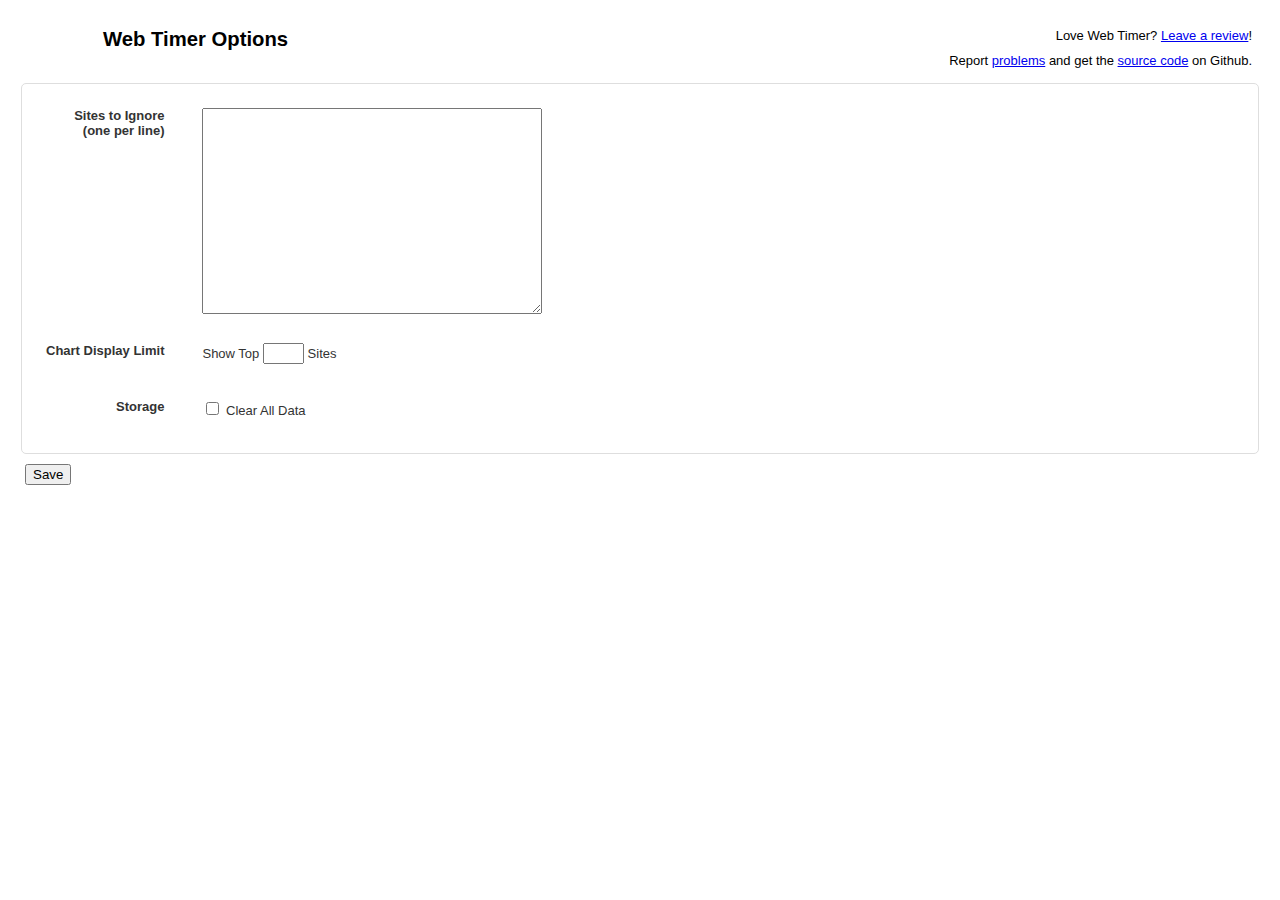
==== options.html @ 38860704 "Update issue links to point to project on Github." ====
<!DOCTYPE html>
<html>
  <head>
    <meta charset="UTF-8" />
    <title>Web Timer Options</title>
    <style>
      body {
          margin: 15px;
          font-family: helvetica, arial, sans-serif;
          font-size: 13px;
      }
      #header {
          padding: 1em;
          padding-bottom: 2em;
      }
      #info {
          float: right;
      }
      #info span {
          margin-bottom: 10px;
          float: right;
      }
      #header h1 {
          display: inline;
          font-size: 156%;
          padding-bottom: 43px;
          padding-left: 75px;
          padding-top: 30px;
          background: url(icon_128.png) no-repeat;
          background-size: 50px;
          background-position: 1px 18px;
      }
      #settings {
          margin: 6px 6px 0 6px;
          padding: 10px;
          color: #333;
          border: 1px solid #DEDEDE;
          -webkit-border-radius: 5px 5px;
      }
      #settings table {
          font-size: 13px;
      }
      th, td {
          vertical-align: top;
      }
      th {
          text-align: right;
          font-weight: bold;
          white-space: nowrap;
          padding: 12px 24px 12px 12px;
      }
      td {
          padding: 12px;
      }
      .description {
          visibility: hidden;
          width: 20em;
          font-style: italic;
          color: #777;
      }
      #blacklist {
          height: 15em;
          width: 25em;
      }
      #footer {
          margin: 10px;
      }
      #status {
          margin-left: 10px;
      }
      .success {
          color: green;
      }
    </style>
  </head>
  <script>
  var bg = opera.extension.bgProcess;

  function save_options() {
    // Save blacklist domains
    var blackListEl = document.getElementById("blacklist");
    var blacklist_domains = blackListEl.value.split(/\r?\n/);
    var blacklist = [];
    // Get rid of empty lines
    for (var i = 0; i < blacklist_domains.length; i++) {
      var domain = blacklist_domains[i];
      if (domain) {
        blacklist.push(domain);
      }
    }
    blackListEl.value = blacklist.join('\n');
    widget.preferences.setItem('blacklist', JSON.stringify(blacklist));

    // Remove data for sites that have been added to the blacklist
    var domains = JSON.parse(widget.preferences.getItem('domains'));
    for (var domain in domains) {
      for (var i = 0; i < blacklist.length; i++) {
        if (domain.match(blacklist[i])) {
          // Remove data for any domain on the blacklist
          delete domains[domain];
          delete widget.preferences.getItem(domain);
          widget.preferences.setItem('domains', JSON.stringify(domains));
        }
      }
    }

    // Check limit data
    var limit_data = document.getElementById('chart_limit');
    var limit = parseInt(limit_data.value);
    if (limit) {
      widget.preferences.setItem('chart_limit', limit);
      limit_data.value = limit;
    } else {
      limit_data.value = widget.preferences.getItem('chart_limit');
    }

    // Check checkboxes for erasing data
    var clear_data = document.getElementById('clear-data');
    if (clear_data.checked) {
      clearData();
      clear_data.checked = false;
    }

    // Update status to let user know options were saved.
    var status = document.getElementById("status");
    status.innerHTML = "Options Saved.";
    status.className = "success";
    setTimeout(function() {
      status.innerHTML = "";
      status.className = "";
    }, 750);
  }

  // Restores select box state to saved value from localStorage.
  function restore_options() {
    var blacklist = JSON.parse(widget.preferences.getItem('blacklist'));
    var blackListEl = document.getElementById("blacklist");
    blackListEl.value = blacklist.join('\n');
    var limitEl = document.getElementById("chart_limit");
    limitEl.value = widget.preferences.getItem('chart_limit');
  }

  // Clear all data except for blacklist
  function clearData() {
    var domains = JSON.parse(widget.preferences.getItem('domains'));
    var other = JSON.parse(widget.preferences.getItem('other'));
    for (var domain in domains) {
      widget.preferences.removeItem(domain);
      delete domains[domain];
    }
    widget.preferences.setItem('domains', '{}');
    widget.preferences.setItem('total', '{"today":0,"all":0}');
    widget.preferences.setItem('other', '{"today":0,"all":0}');
    widget.preferences.setItem('num_days', '1');
    widget.preferences.setItem('date', new Date().toLocaleDateString())
  }
  </script>

  <body onload="restore_options()">
    <div id="header">
      <h1>Web Timer Options</h1>
      <div id="info">
        <span>
          Love Web Timer? <a target="_blank" href="https://chrome.google.com/webstore/detail/ggnjbdfgigejghknieofeahaknkjafim/reviews">Leave a review</a>!
        </span>
        <br />
        <span>
          Report <a href="https://github.com/zcode/webtimer/issues" title="Issue database and reporting on Github">problems</a> and get the <a href="https://github.com/zcode/webtimer" title="Open source (MIT) license">source code</a> on Github.
        </span>
      </div>
    </div>
    <div id="settings">
      <table>
        <tbody>
          <tr onmouseover='document.getElementById("blacklist-description").style.visibility = "visible"'
              onmouseout='document.getElementById("blacklist-description").style.visibility = "hidden"'>
            <th>
            Sites to Ignore<br />
            (one per line)
            </th>
            <td><textarea id="blacklist"></textarea></td>
            <td id="blacklist-description" class="description">Web Timer will not track any sites you put on this list. Any existing data for sites on the list will be removed.</td>
          </tr>
          <tr onmouseover='document.getElementById("limit-description").style.visibility = "visible"'
              onmouseout='document.getElementById("limit-description").style.visibility = "hidden"'>
            <th>Chart Display Limit</th>
            <td>
              <label>Show Top</label>
              <input id="chart_limit" type="text" size="2" maxlength="2" />
              <label>Sites</label>
            </td>
            <td id="limit-description" class="description">Sites below the limit will be grouped into the "Other" category.</td>
          </tr>
          <tr onmouseover='document.getElementById("storage-description").style.visibility = "visible"'
              onmouseout='document.getElementById("storage-description").style.visibility = "hidden"'>
            <th>Storage</th>
            <td>
              <input id="clear-data" type="checkbox" />
              <label for="clear-data">Clear All Data</label>
            </td>
            <td id="storage-description" class="description">There is no way to recover your data once you delete it.</td>
        </tbody>
      </table>
    </div>
    <div id="footer">
      <button onclick="save_options()">Save</button>
      <span id="status"></span>
    </div>
  </body>
</html>
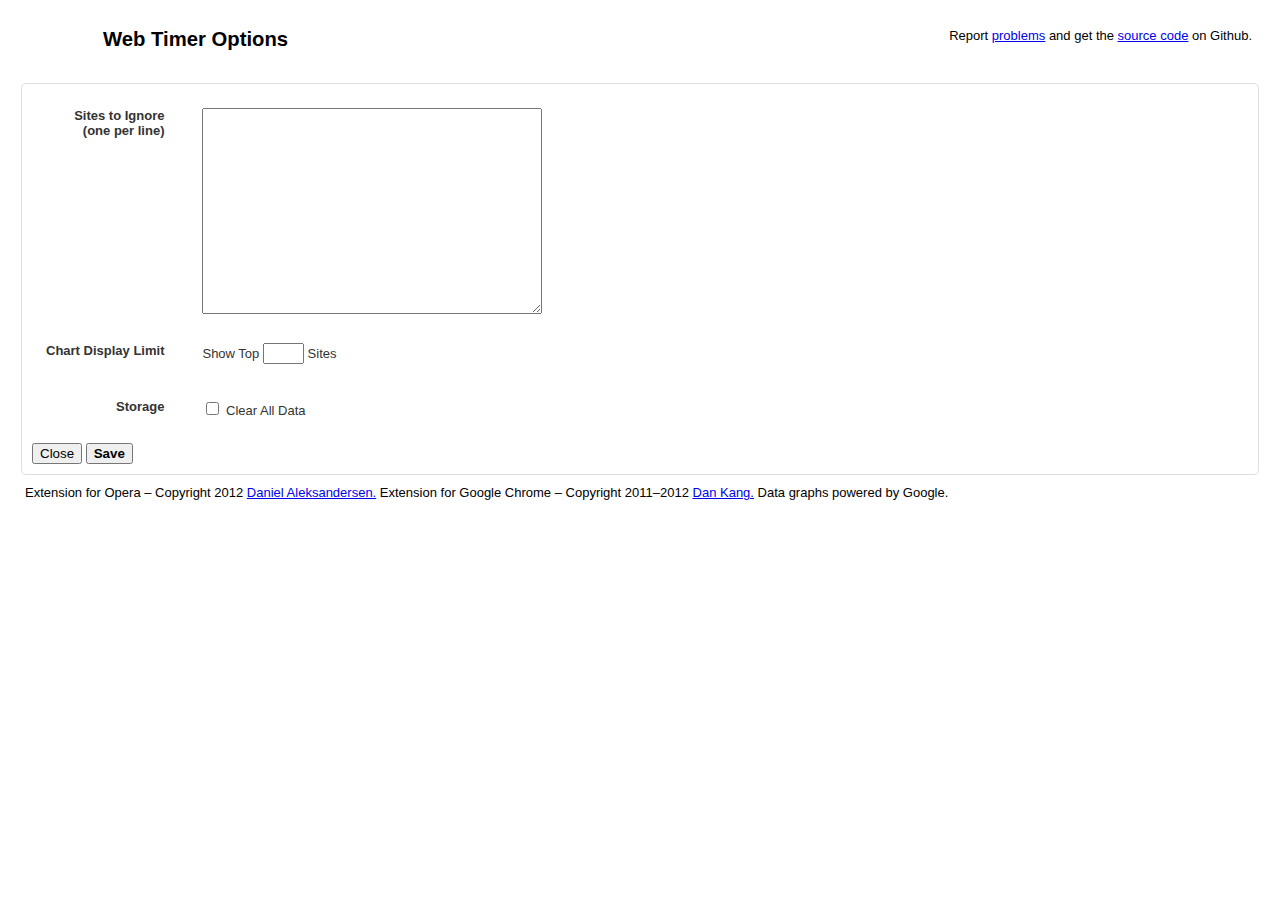
==== commit 7705707f: "Copyright footer on the options page." ====
--- a/options.html
+++ b/options.html
@@ -62,8 +62,9 @@
           height: 15em;
           width: 25em;
       }
-      #footer {
+      footer {
           margin: 10px;
+          display:block;
       }
       #status {
           margin-left: 10px;
@@ -160,10 +161,6 @@
     <div id="header">
       <h1>Web Timer Options</h1>
       <div id="info">
-        <span>
-          Love Web Timer? <a target="_blank" href="https://chrome.google.com/webstore/detail/ggnjbdfgigejghknieofeahaknkjafim/reviews">Leave a review</a>!
-        </span>
-        <br />
         <span>
           Report <a href="https://github.com/zcode/webtimer/issues" title="Issue database and reporting on Github">problems</a> and get the <a href="https://github.com/zcode/webtimer" title="Open source (MIT) license">source code</a> on Github.
         </span>
@@ -201,10 +198,14 @@
             <td id="storage-description" class="description">There is no way to recover your data once you delete it.</td>
         </tbody>
       </table>
-    </div>
-    <div id="footer">
-      <button onclick="save_options()">Save</button>
+      <button onclick="window.close()">Close</button>
+      <button onclick="save_options()" style="font-weight:bold;">Save</button>
       <span id="status"></span>
     </div>
+    <footer>
+      Extension for Opera – Copyright 2012 <a href="http://www.daniel.priv.no">Daniel Aleksandersen.</a>
+      Extension for Google Chrome – Copyright 2011–2012 <a href="http://dskang.com">Dan Kang.</a>
+      Data graphs powered by Google.
+    </footer>
   </body>
 </html>
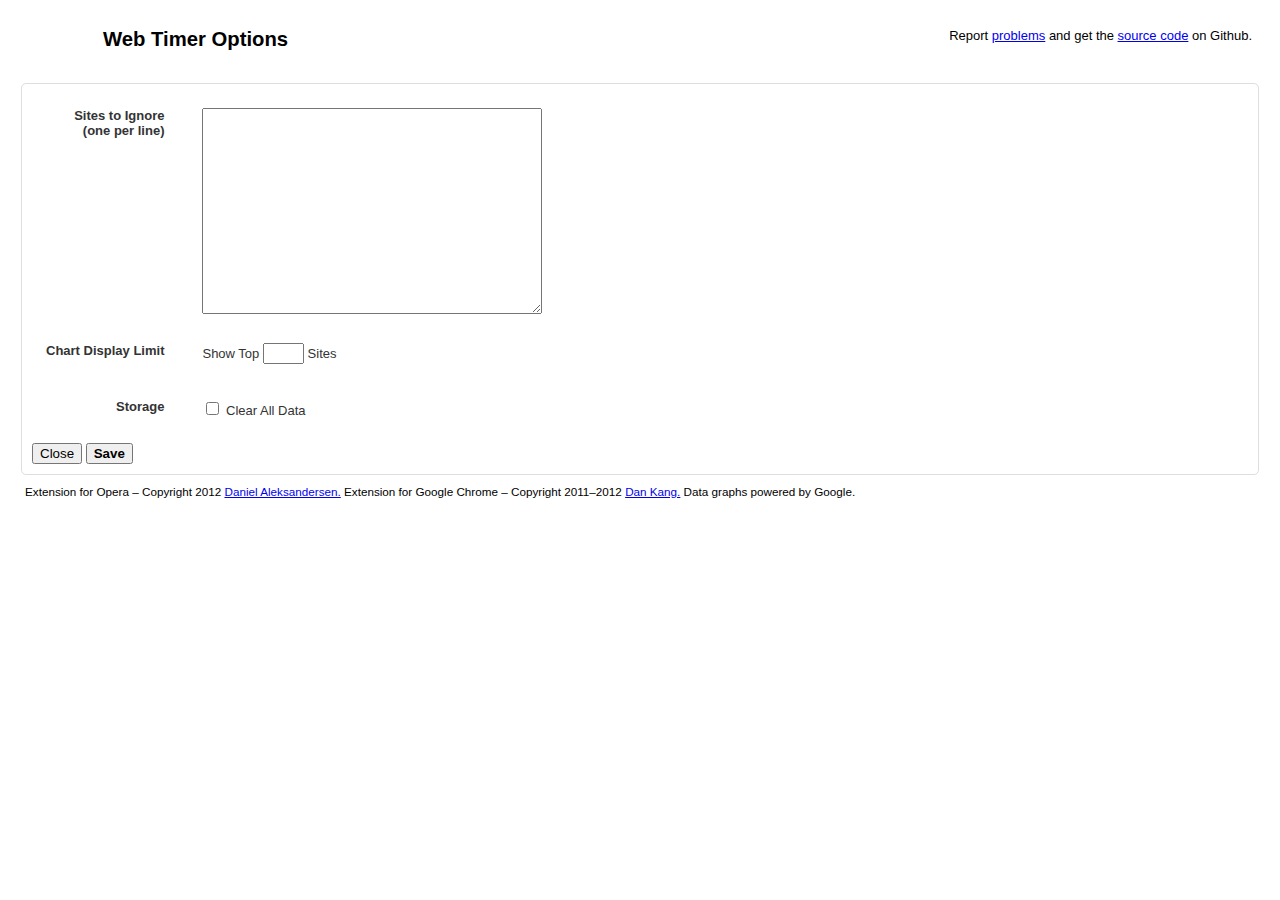
==== commit 2c34a23c: "Separated out style and script from options page." ====
--- a/options.html
+++ b/options.html
@@ -3,160 +3,9 @@
   <head>
     <meta charset="UTF-8" />
     <title>Web Timer Options</title>
-    <style>
-      body {
-          margin: 15px;
-          font-family: helvetica, arial, sans-serif;
-          font-size: 13px;
-      }
-      #header {
-          padding: 1em;
-          padding-bottom: 2em;
-      }
-      #info {
-          float: right;
-      }
-      #info span {
-          margin-bottom: 10px;
-          float: right;
-      }
-      #header h1 {
-          display: inline;
-          font-size: 156%;
-          padding-bottom: 43px;
-          padding-left: 75px;
-          padding-top: 30px;
-          background: url(icon_128.png) no-repeat;
-          background-size: 50px;
-          background-position: 1px 18px;
-      }
-      #settings {
-          margin: 6px 6px 0 6px;
-          padding: 10px;
-          color: #333;
-          border: 1px solid #DEDEDE;
-          -webkit-border-radius: 5px 5px;
-      }
-      #settings table {
-          font-size: 13px;
-      }
-      th, td {
-          vertical-align: top;
-      }
-      th {
-          text-align: right;
-          font-weight: bold;
-          white-space: nowrap;
-          padding: 12px 24px 12px 12px;
-      }
-      td {
-          padding: 12px;
-      }
-      .description {
-          visibility: hidden;
-          width: 20em;
-          font-style: italic;
-          color: #777;
-      }
-      #blacklist {
-          height: 15em;
-          width: 25em;
-      }
-      footer {
-          margin: 10px;
-          display:block;
-      }
-      #status {
-          margin-left: 10px;
-      }
-      .success {
-          color: green;
-      }
-    </style>
+    <link rel="stylesheet" href="styles/options.css" />
+    <script src="scripts/options.js"></script>
   </head>
-  <script>
-  var bg = opera.extension.bgProcess;
-
-  function save_options() {
-    // Save blacklist domains
-    var blackListEl = document.getElementById("blacklist");
-    var blacklist_domains = blackListEl.value.split(/\r?\n/);
-    var blacklist = [];
-    // Get rid of empty lines
-    for (var i = 0; i < blacklist_domains.length; i++) {
-      var domain = blacklist_domains[i];
-      if (domain) {
-        blacklist.push(domain);
-      }
-    }
-    blackListEl.value = blacklist.join('\n');
-    widget.preferences.setItem('blacklist', JSON.stringify(blacklist));
-
-    // Remove data for sites that have been added to the blacklist
-    var domains = JSON.parse(widget.preferences.getItem('domains'));
-    for (var domain in domains) {
-      for (var i = 0; i < blacklist.length; i++) {
-        if (domain.match(blacklist[i])) {
-          // Remove data for any domain on the blacklist
-          delete domains[domain];
-          delete widget.preferences.getItem(domain);
-          widget.preferences.setItem('domains', JSON.stringify(domains));
-        }
-      }
-    }
-
-    // Check limit data
-    var limit_data = document.getElementById('chart_limit');
-    var limit = parseInt(limit_data.value);
-    if (limit) {
-      widget.preferences.setItem('chart_limit', limit);
-      limit_data.value = limit;
-    } else {
-      limit_data.value = widget.preferences.getItem('chart_limit');
-    }
-
-    // Check checkboxes for erasing data
-    var clear_data = document.getElementById('clear-data');
-    if (clear_data.checked) {
-      clearData();
-      clear_data.checked = false;
-    }
-
-    // Update status to let user know options were saved.
-    var status = document.getElementById("status");
-    status.innerHTML = "Options Saved.";
-    status.className = "success";
-    setTimeout(function() {
-      status.innerHTML = "";
-      status.className = "";
-    }, 750);
-  }
-
-  // Restores select box state to saved value from localStorage.
-  function restore_options() {
-    var blacklist = JSON.parse(widget.preferences.getItem('blacklist'));
-    var blackListEl = document.getElementById("blacklist");
-    blackListEl.value = blacklist.join('\n');
-    var limitEl = document.getElementById("chart_limit");
-    limitEl.value = widget.preferences.getItem('chart_limit');
-  }
-
-  // Clear all data except for blacklist
-  function clearData() {
-    var domains = JSON.parse(widget.preferences.getItem('domains'));
-    var other = JSON.parse(widget.preferences.getItem('other'));
-    for (var domain in domains) {
-      widget.preferences.removeItem(domain);
-      delete domains[domain];
-    }
-    widget.preferences.setItem('domains', '{}');
-    widget.preferences.setItem('total', '{"today":0,"all":0}');
-    widget.preferences.setItem('other', '{"today":0,"all":0}');
-    widget.preferences.setItem('num_days', '1');
-    widget.preferences.setItem('date', new Date().toLocaleDateString())
-  }
-  </script>
-
   <body onload="restore_options()">
     <div id="header">
       <h1>Web Timer Options</h1>
--- a/styles/options.css
+++ b/styles/options.css
@@ -0,0 +1,69 @@
+body {
+    margin:15px;
+    font-family:Helvetica, Arial, sans-serif;
+    font-size:13px;
+}
+#header {
+    padding:1em;
+    padding-bottom:2em;
+}
+#info {
+    float:right;
+}
+#info span {
+    margin-bottom:10px;
+    float:right;
+}
+#header h1 {
+    display:inline;
+    font-size:156%;
+    padding-bottom:43px;
+    padding-left:75px;
+    padding-top:30px;
+    background:url('../icon_128.png') no-repeat;
+    background-size:50px;
+    background-position:1px 18px;
+}
+#settings {
+    margin:6px 6px 0 6px;
+    padding:10px;
+    color:#333;
+    border:1px solid #DEDEDE;
+    border-radius:5px 5px;
+}
+#settings table {
+    font-size:13px;
+}
+th, td {
+    vertical-align:top;
+}
+th {
+    text-align:right;
+    font-weight:bold;
+    white-space:nowrap;
+    padding:12px 24px 12px 12px;
+}
+td {
+    padding:12px;
+}
+.description {
+    visibility:hidden;
+    width:20em;
+    font-style:italic;
+    color:#777;
+}
+#blacklist {
+    height:15em;
+    width:25em;
+}
+footer {
+    margin:10px;
+    display:block;
+    font-size:.9em;
+}
+#status {
+    margin-left:10px;
+}
+.success {
+    color:green;
+}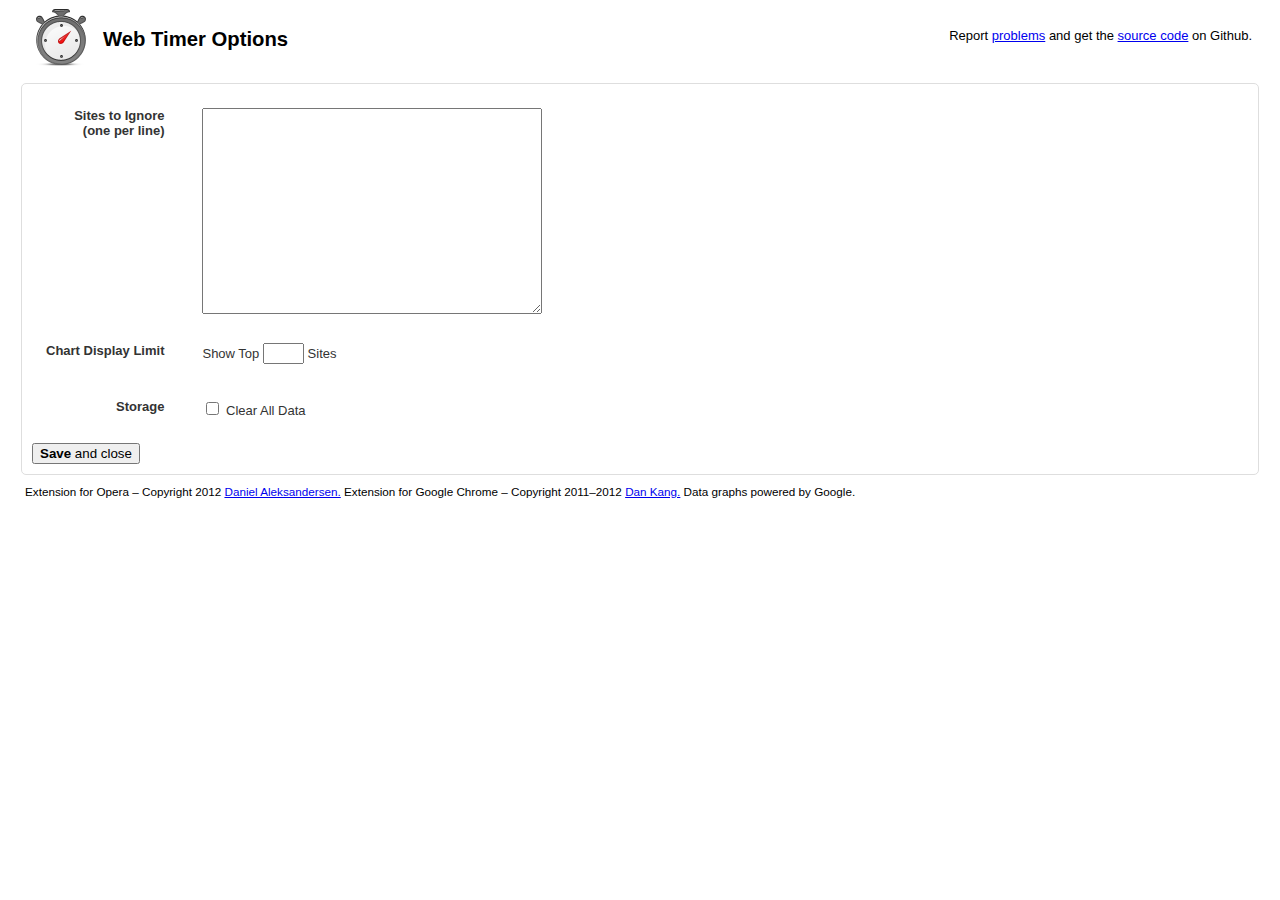
==== commit 1d5a725c: "Combine save and close buttons" ====
--- a/options.html
+++ b/options.html
@@ -47,8 +47,7 @@
             <td id="storage-description" class="description">There is no way to recover your data once you delete it.</td>
         </tbody>
       </table>
-      <button onclick="window.close()">Close</button>
-      <button onclick="save_options()" style="font-weight:bold;">Save</button>
+      <button onclick="save_options(); window.close();"><span style="font-weight:bold;">Save</span> and close</button>
       <span id="status"></span>
     </div>
     <footer>
--- a/styles/options.css
+++ b/styles/options.css
@@ -20,9 +20,8 @@
     padding-bottom:43px;
     padding-left:75px;
     padding-top:30px;
-    background:url('../icon_128.png') no-repeat;
-    background-size:50px;
-    background-position:1px 18px;
+    background:url('../icon_64.png') no-repeat;
+    background-position:1px 8px;
 }
 #settings {
     margin:6px 6px 0 6px;
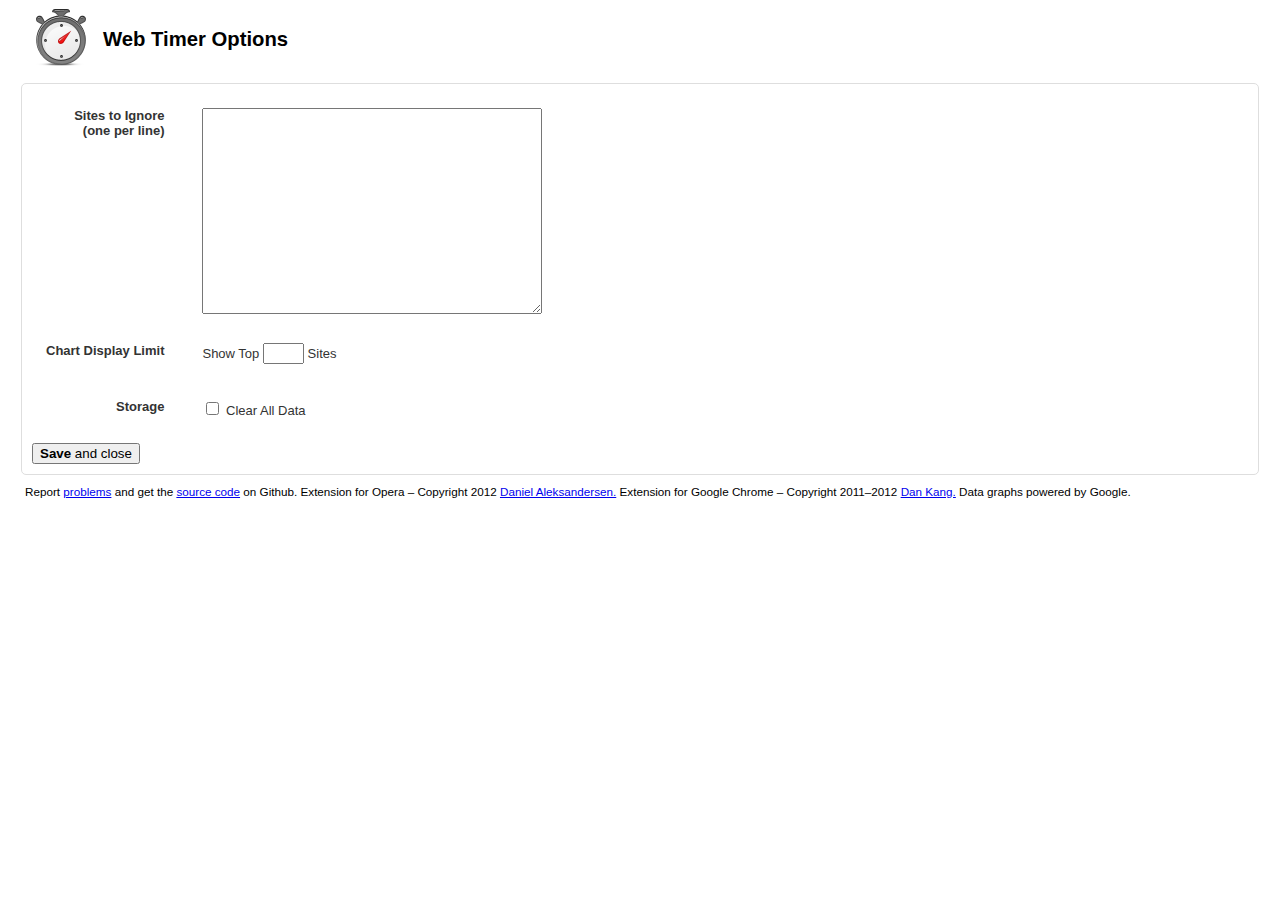
==== commit 4951a836: "Moved info block to footer." ====
--- a/options.html
+++ b/options.html
@@ -9,11 +9,6 @@
   <body onload="restore_options()">
     <div id="header">
       <h1>Web Timer Options</h1>
-      <div id="info">
-        <span>
-          Report <a href="https://github.com/zcode/webtimer/issues" title="Issue database and reporting on Github">problems</a> and get the <a href="https://github.com/zcode/webtimer" title="Open source (MIT) license">source code</a> on Github.
-        </span>
-      </div>
     </div>
     <div id="settings">
       <table>
@@ -51,7 +46,8 @@
       <span id="status"></span>
     </div>
     <footer>
-      Extension for Opera – Copyright 2012 <a href="http://www.daniel.priv.no">Daniel Aleksandersen.</a>
+      Report <a href="https://github.com/zcode/webtimer/issues" title="Issue database and reporting on Github">problems</a> and get the <a href="https://github.com/zcode/webtimer" title="Open source (MIT) license">source code</a> on Github.
+      Extension for Opera – Copyright 2012 <a href="http://web.daniel.priv.no">Daniel Aleksandersen.</a>
       Extension for Google Chrome – Copyright 2011–2012 <a href="http://dskang.com">Dan Kang.</a>
       Data graphs powered by Google.
     </footer>
--- a/styles/options.css
+++ b/styles/options.css
@@ -6,13 +6,6 @@
 #header {
     padding:1em;
     padding-bottom:2em;
-}
-#info {
-    float:right;
-}
-#info span {
-    margin-bottom:10px;
-    float:right;
 }
 #header h1 {
     display:inline;
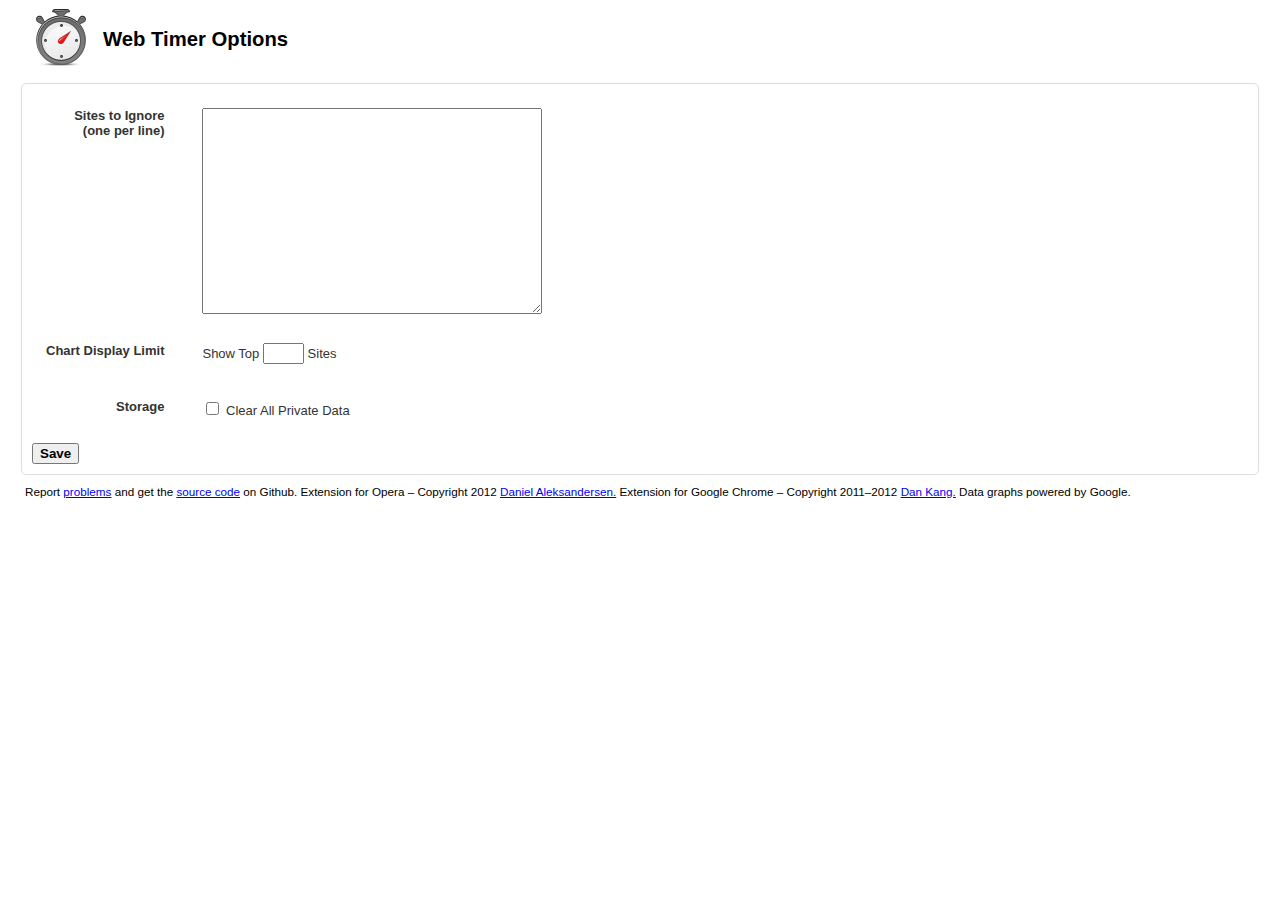
==== commit 06da3c41: "Change Save button string as close() behavior vary" ====
--- a/options.html
+++ b/options.html
@@ -37,12 +37,12 @@
             <th>Storage</th>
             <td>
               <input id="clear-data" type="checkbox" />
-              <label for="clear-data">Clear All Data</label>
+              <label for="clear-data">Clear All Private Data</label>
             </td>
             <td id="storage-description" class="description">There is no way to recover your data once you delete it.</td>
         </tbody>
       </table>
-      <button onclick="save_options(); window.close();"><span style="font-weight:bold;">Save</span> and close</button>
+      <button onclick="save_options(); window.close();"><span style="font-weight:bold;">Save</span></button>
       <span id="status"></span>
     </div>
     <footer>
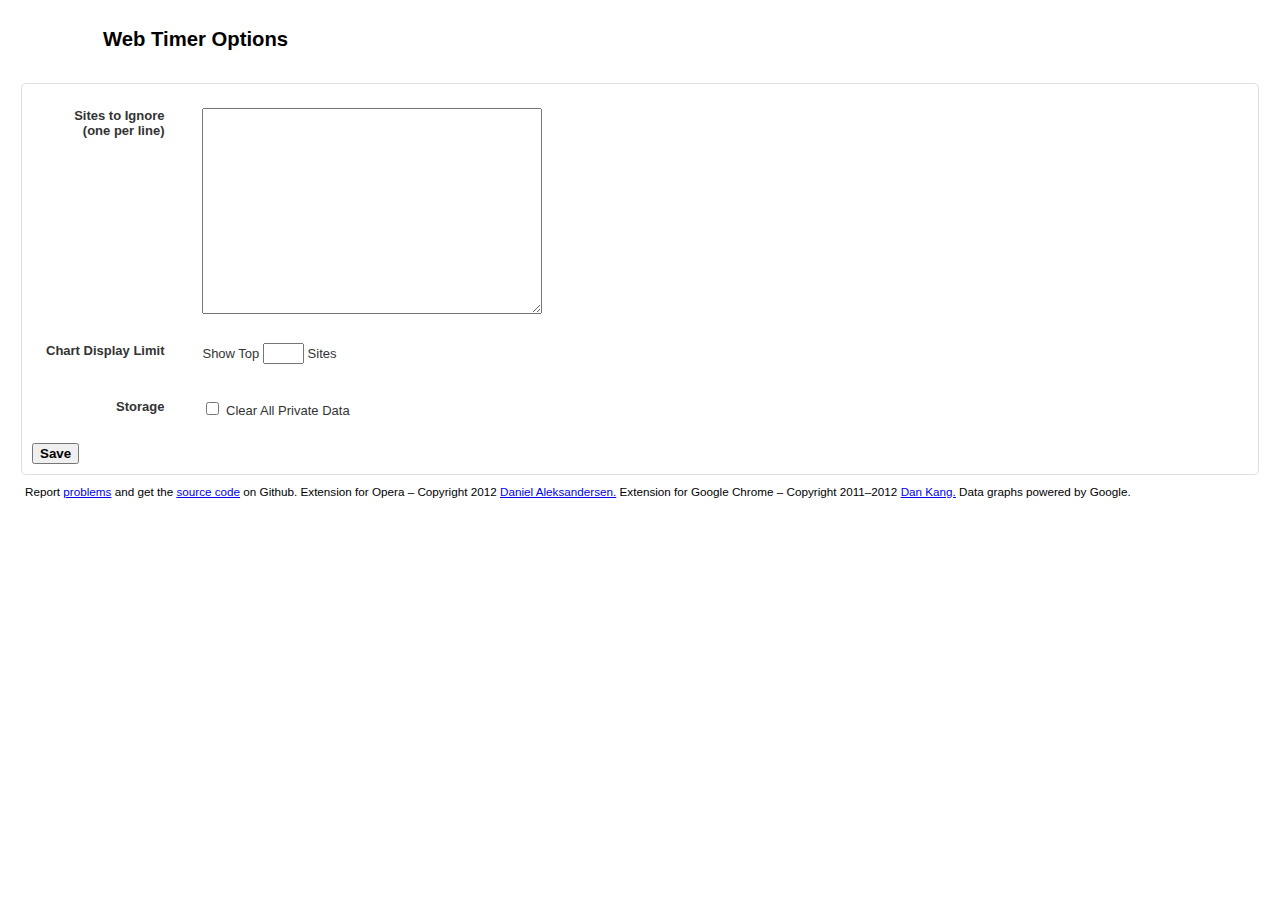
==== commit c39b6425: "Update links to new GitHub username." ====
--- a/options.html
+++ b/options.html
@@ -46,7 +46,7 @@
       <span id="status"></span>
     </div>
     <footer>
-      Report <a href="https://github.com/zcode/webtimer/issues" title="Issue database and reporting on Github">problems</a> and get the <a href="https://github.com/zcode/webtimer" title="Open source (MIT) license">source code</a> on Github.
+      Report <a href="https://github.com/Aeyoun/webtimer/issues" title="Issue database and reporting on Github">problems</a> and get the <a href="https://github.com/Aeyoun/webtimer" title="Open source (MIT) license">source code</a> on Github.
       Extension for Opera – Copyright 2012 <a href="http://web.daniel.priv.no">Daniel Aleksandersen.</a>
       Extension for Google Chrome – Copyright 2011–2012 <a href="http://dskang.com">Dan Kang.</a>
       Data graphs powered by Google.
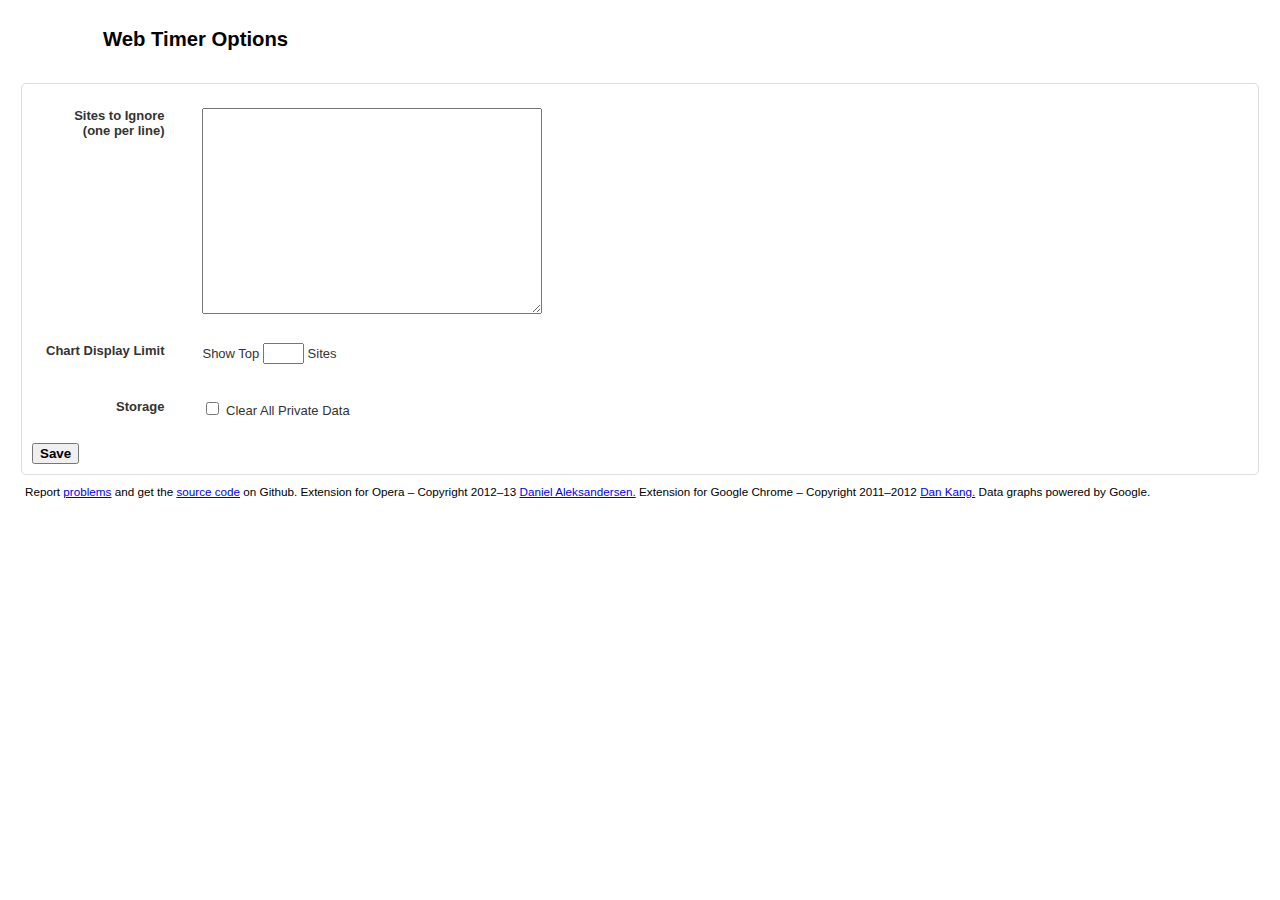
==== commit d199f03c: "Updated Copyright year to 2013" ====
--- a/options.html
+++ b/options.html
@@ -47,7 +47,7 @@
     </div>
     <footer>
       Report <a href="https://github.com/Aeyoun/webtimer/issues" title="Issue database and reporting on Github">problems</a> and get the <a href="https://github.com/Aeyoun/webtimer" title="Open source (MIT) license">source code</a> on Github.
-      Extension for Opera – Copyright 2012 <a href="http://web.daniel.priv.no">Daniel Aleksandersen.</a>
+      Extension for Opera – Copyright 2012–13 <a href="http://web.daniel.priv.no">Daniel Aleksandersen.</a>
       Extension for Google Chrome – Copyright 2011–2012 <a href="http://dskang.com">Dan Kang.</a>
       Data graphs powered by Google.
     </footer>
